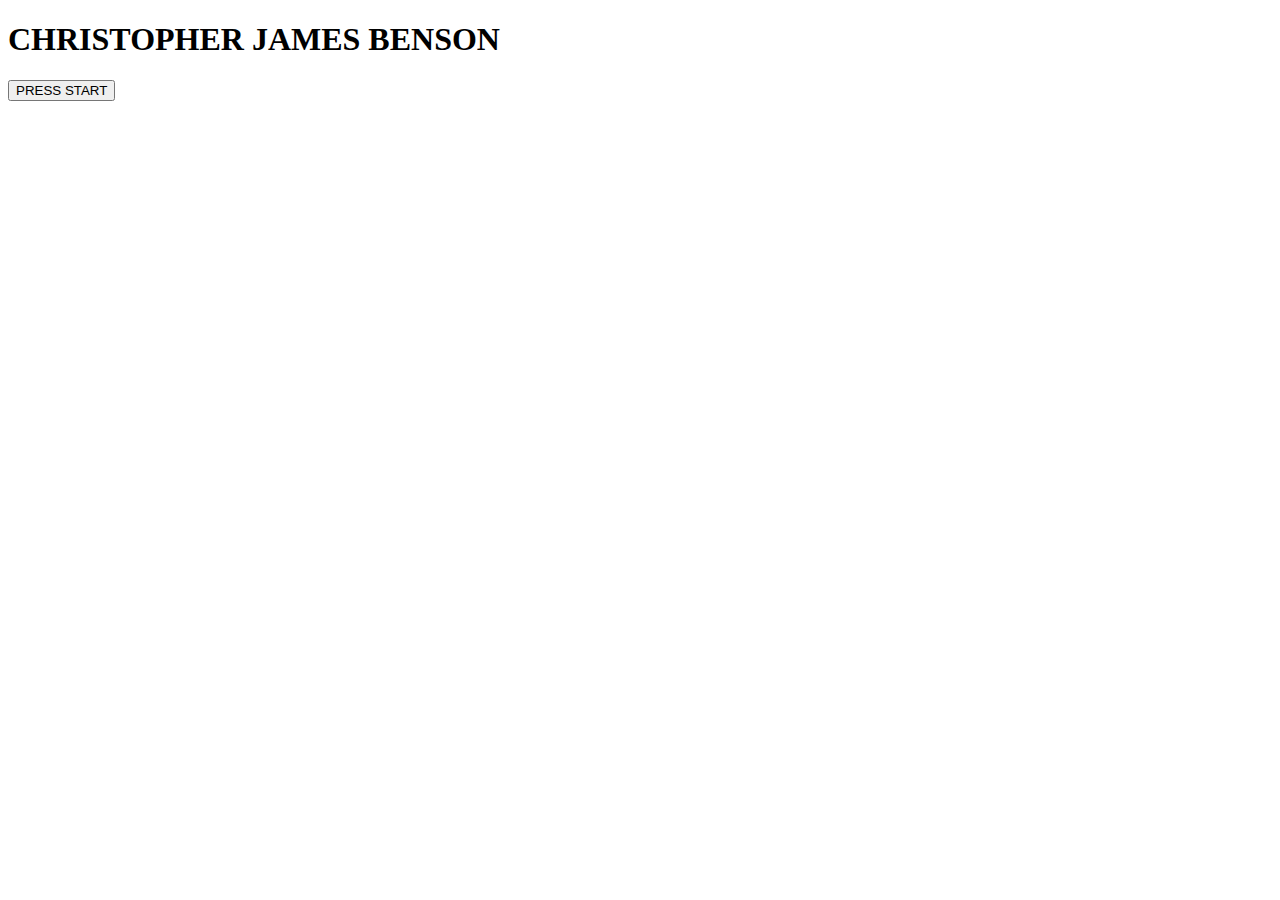
==== index.html @ 4e3bfc59 "workinprogress" ====
<!DOCTYPE html>
<head>
    <meta charset="UTF-8">
    <meta http-equiv="X-UA-Compatible" content="IE=edge">
    <meta name="viewport" content="width=device-width, initial-scale=1.0">
    <link rel="stylesheet" href="style.css">
    <title>CHRISTOPHER JAMES BENSON</title>
</head>
<body>
    <div class = "bodyContanier">
        <div class = "nameConatiner">
            <h1 class = "myName">CHRISTOPHER JAMES BENSON</h1>
        </div>
        <div class = "navContainer">
            <a href = home.html>
                <button class = "startButton">PRESS START</button>
            </a>
        </div>
    </div>
</body>
</html>
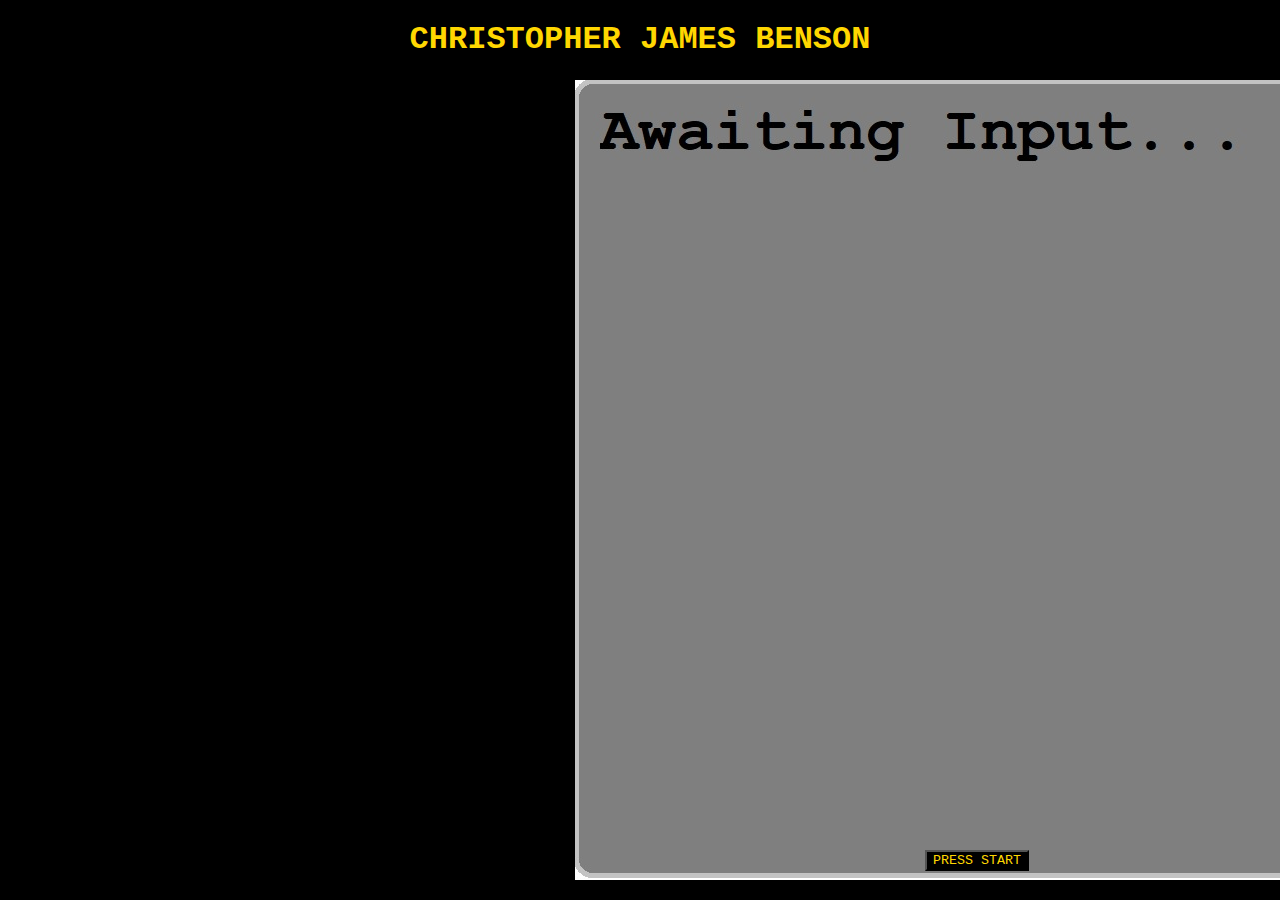
==== commit e5678d14: "added styling" ====
--- a/index.html
+++ b/index.html
@@ -3,7 +3,7 @@
     <meta charset="UTF-8">
     <meta http-equiv="X-UA-Compatible" content="IE=edge">
     <meta name="viewport" content="width=device-width, initial-scale=1.0">
-    <link rel="stylesheet" href="style.css">
+    <link rel="stylesheet" href="index.css">
     <title>CHRISTOPHER JAMES BENSON</title>
 </head>
 <body>
@@ -12,6 +12,7 @@
             <h1 class = "myName">CHRISTOPHER JAMES BENSON</h1>
         </div>
         <div class = "navContainer">
+            <img class = "computerScreen" src = "images/computerScreen.jpg" >
             <a href = home.html>
                 <button class = "startButton">PRESS START</button>
             </a>
--- a/index.css
+++ b/index.css
@@ -0,0 +1,22 @@
+*{
+    box-sizing: border-box;
+    background-color: black;
+}
+.myName{
+    text-align: center;
+    color: gold;
+    font-family: 'Courier New', Courier, monospace;
+}
+
+.computerScreen{
+    position: absolute;
+    left: 575px;
+}
+
+.startButton{
+    position: absolute;
+    color: gold;
+    top: 850px;
+    left: 925px;
+    font-family: 'Courier New', Courier, monospace;
+}